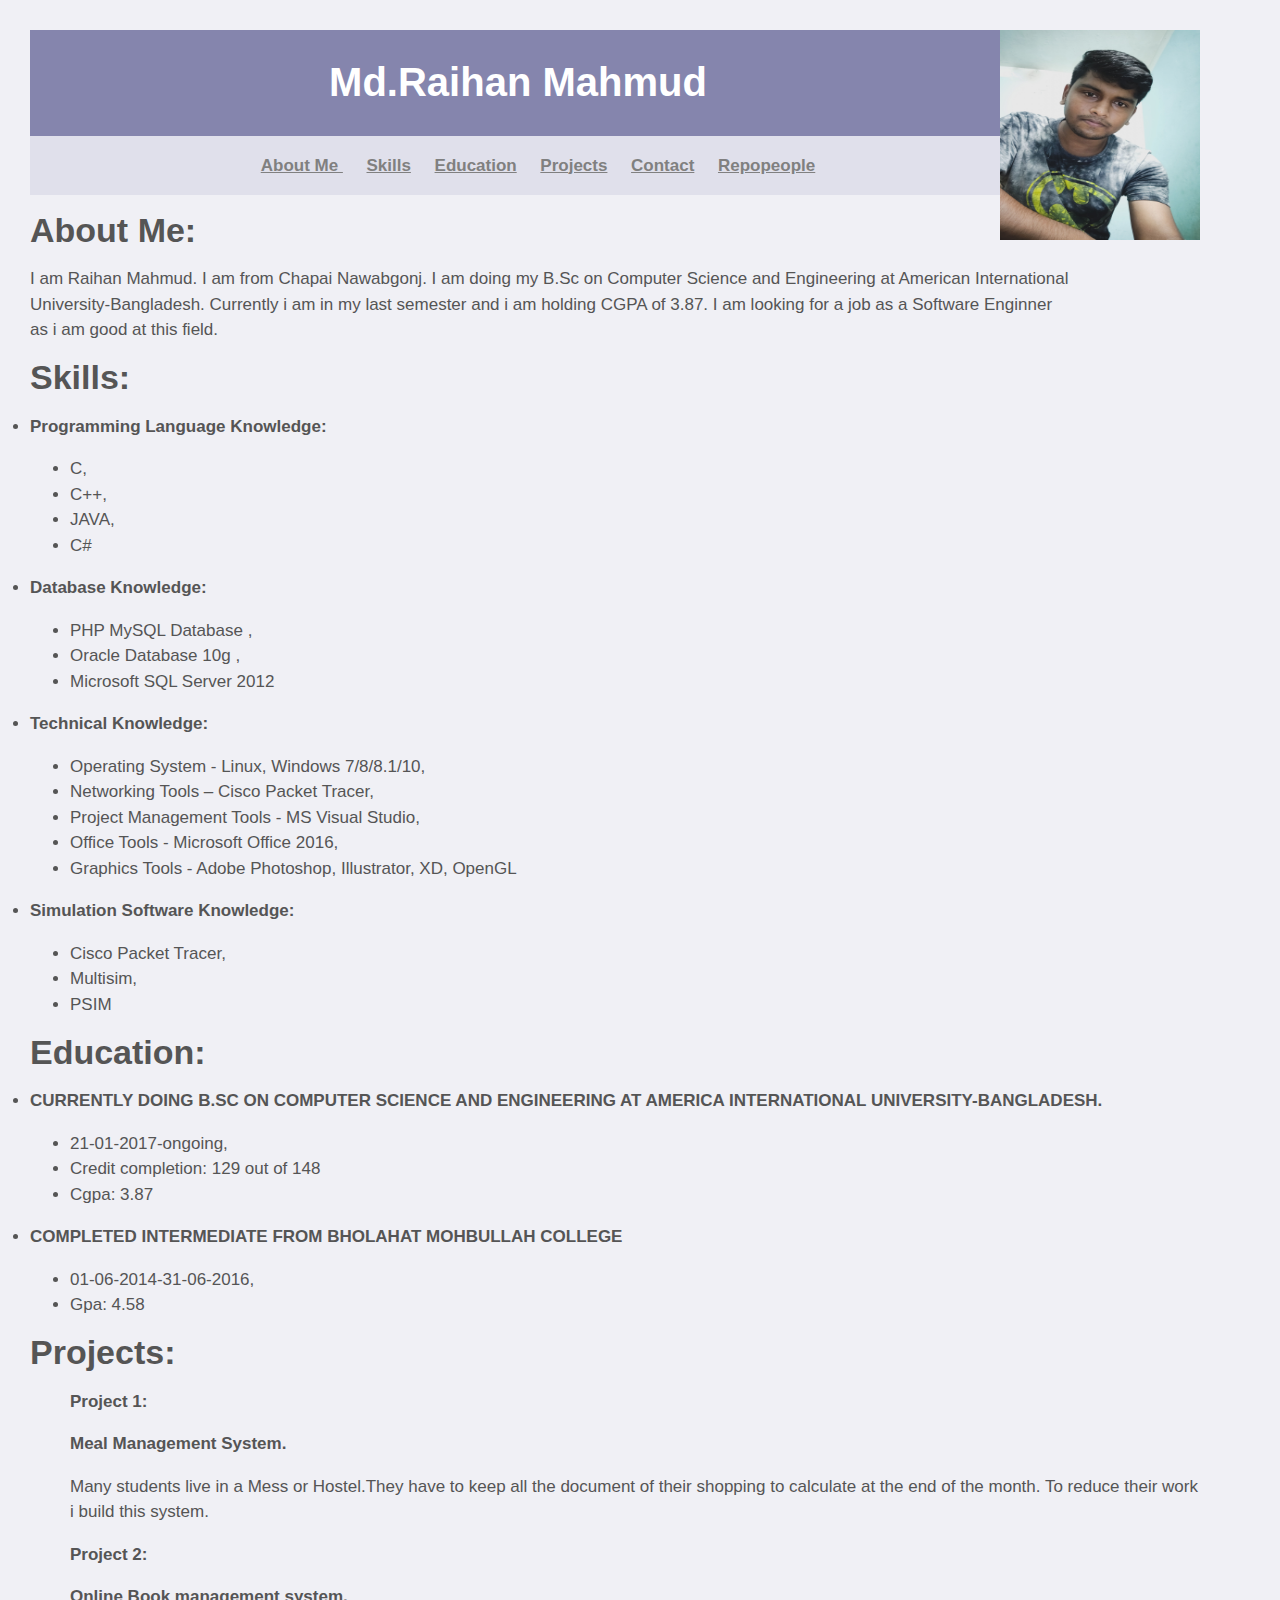
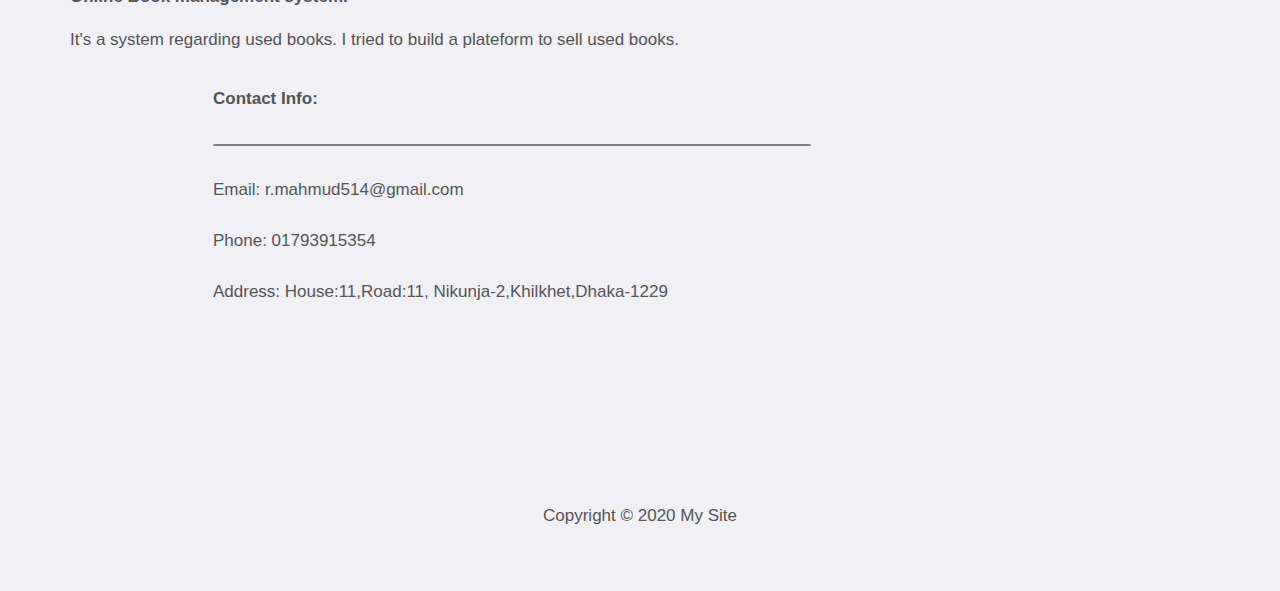
==== index.html @ 2a129cc4 "Update index.html" ====
<!DOCTYPE html>
<html>
<head>
	<title>Resume</title>
	<link rel="stylesheet" type="text/css" href="style.css">
</head>
<body>
	<header id="top-header">
		<div class="container">
		<p style="text-align:center;font-size:40px"><strong>Md.Raihan Mahmud</strong></p>
		<IMG STYLE="position:absolute; TOP:30px; Right:80px; WIDTH:200px; HEIGHT:210px" SRC="Raihan 1 jpg.jpg ">
		<img align="right">
		</div>
	</header>
	<nav id="links">
		<div class="container">
		<ul>
			<center>
			<li><a href="#p0"><Strong>About Me </a></li> &nbsp&nbsp&nbsp&nbsp
			<li><a href="#p1">Skills</a></li>&nbsp&nbsp&nbsp&nbsp
			<li><a href="#p2">Education</a></li>&nbsp&nbsp&nbsp&nbsp
			<li><a href="#p3">Projects</a></li>&nbsp&nbsp&nbsp&nbsp
			<li><a href="#p4">Contact</a></li>&nbsp&nbsp&nbsp&nbsp
			<li><a href="#http://localhost/Assignment-4/repopeople.html">Repopeople</Strong></a></li>
		</center>
		</ul>
		</div>
	</nav>

	<section id = "p0">
		<h1>About Me:</h1>
		<p> I am Raihan Mahmud. I am from Chapai Nawabgonj. I am doing my B.Sc on Computer Science and Engineering at American International <br> University-Bangladesh. Currently i am in my last semester and i am holding CGPA of 3.87. I am looking for a job as a Software Enginner<br> as i am good at this field. </p>
    </section>

    <section id = "p1">
		<h1>Skills:</h1>
		<p> <li><strong> Programming Language Knowledge:</strong></li>
			<ul>
			     <li> C,<br> </li>
				 <li> C++,<br></li>
				 <li>JAVA,<br></li>
				 <li> C#<br></li>
			</ul>
		</p>

		<p> <li><strong> Database Knowledge:</strong></li>
			<ul>
			     <li>PHP MySQL Database ,<br> </li>
				 <li>Oracle Database 10g ,<br></li>
				 <li>Microsoft SQL Server 2012<br></li>
			</ul>
		</p>

		<p> <li><strong>Technical Knowledge:</strong></li>
			<ul>
			    <li>Operating System - Linux, Windows 7/8/8.1/10,<br> </li>
				<li>Networking Tools – Cisco Packet Tracer,<br></li>
				<li>Project Management Tools - MS Visual Studio,<br></li>
				<li>Office Tools - Microsoft Office 2016,<br></li>
				<li>Graphics Tools - Adobe Photoshop, Illustrator, XD, OpenGL<br></li>
			</ul>
		</p>

		<p> <li><strong>Simulation Software Knowledge:</strong></li>
			<ul>
			    <li>Cisco Packet Tracer,<br></li>
				<li> Multisim,<br></li>
				<li>PSIM<br></li>
			</ul>	
	    </p>

    </section>
 
 	<section id = "p2">
		<h1>Education:</h1>
		<p> <li><strong> CURRENTLY DOING B.SC ON COMPUTER SCIENCE AND ENGINEERING AT AMERICA INTERNATIONAL UNIVERSITY-BANGLADESH.</strong></li>
			<ul>
			     <li>21-01-2017-ongoing,<br> </li>
				 <li>Credit completion: 129 out of 148<br></li>
				 <li>Cgpa: 3.87<br></li>
			</ul>
		</p>

		<p> <li><strong>COMPLETED INTERMEDIATE FROM BHOLAHAT MOHBULLAH COLLEGE</strong></li>
			<ul>
			     <li>01-06-2014-31-06-2016,<br> </li>
				 <li>Gpa: 4.58<br></li>
			</ul>
		</p>
	</section>

	<section id = "p3">
		<h1>Projects:</h1>
		<ul>
		<p><strong> Project 1:</strong> </p>
		<p><strong> Meal Management System.</strong></p>
		<p> Many students live in a Mess or Hostel.They have to keep all the document of their shopping to calculate at the end of the month. To reduce their work<br> i build this system.
		</ul>
		</p>

        <ul>
		<p><strong>Project 2:</strong></p>
		<p><strong> Online Book management system.</strong></p>
		<p> It's a system regarding used books. I tried to build a plateform to sell used books.
        </ul>
		</p>

    </section>
	<section id="p4">
		<div class="container">
		<p style="text-align:left;"><strong>Contact Info:</strong></p>

		</div>
	</section>
	<div class="container">
	<center><section id="message-box"></center>
		<h1></h1>
		<p> <br>Email: r.mahmud514@gmail.com</br>
			<br>Phone: 01793915354</br>
			<br>Address: House:11,Road:11, Nikunja-2,Khilkhet,Dhaka-1229</br></p>
	</section>
	</div>
	<footer id="main-footer">
		<p>Copyright &copy; 2020 My Site</p>
	</footer>
</body>
</html>
---- style.css ----
body {
	background-color: #f0f0f5;
	color: #555;
	font: 17px Arial, Helvetica, sans-serif;
	line-height: 1.5em;
	margin: 30px;
}
.container {
	width: 70%;
	margin: auto;
	overflow: auto;
}
#top-header {
	background-color: #8585ad;
	color: #fff;
	width: 80%;
}
#links {
	background-color: #e0e0eb;
	width: 80%;
}
#links a {
	color:#808080;
	text-align: right;
}
#links li {
	display: inline;
}
#view-port {
	
	background-position: center;
	text-align: center;
}
#message-box {
	float: left;
	width: 70%;
	line-height: 1.3em;
	box-sizing: border-box;
	margin-top: 15px;
	border: 1px grey solid;
	border-radius: 3px;
	}
#sidewall {
	float: left;
	width: 30%;
	margin-top: 15px;
	padding: 5px;
	box-sizing: border-box;
	}
#main-footer {
	text-align: center;
	padding: 15px;
	margin-top: 150px;
}
}
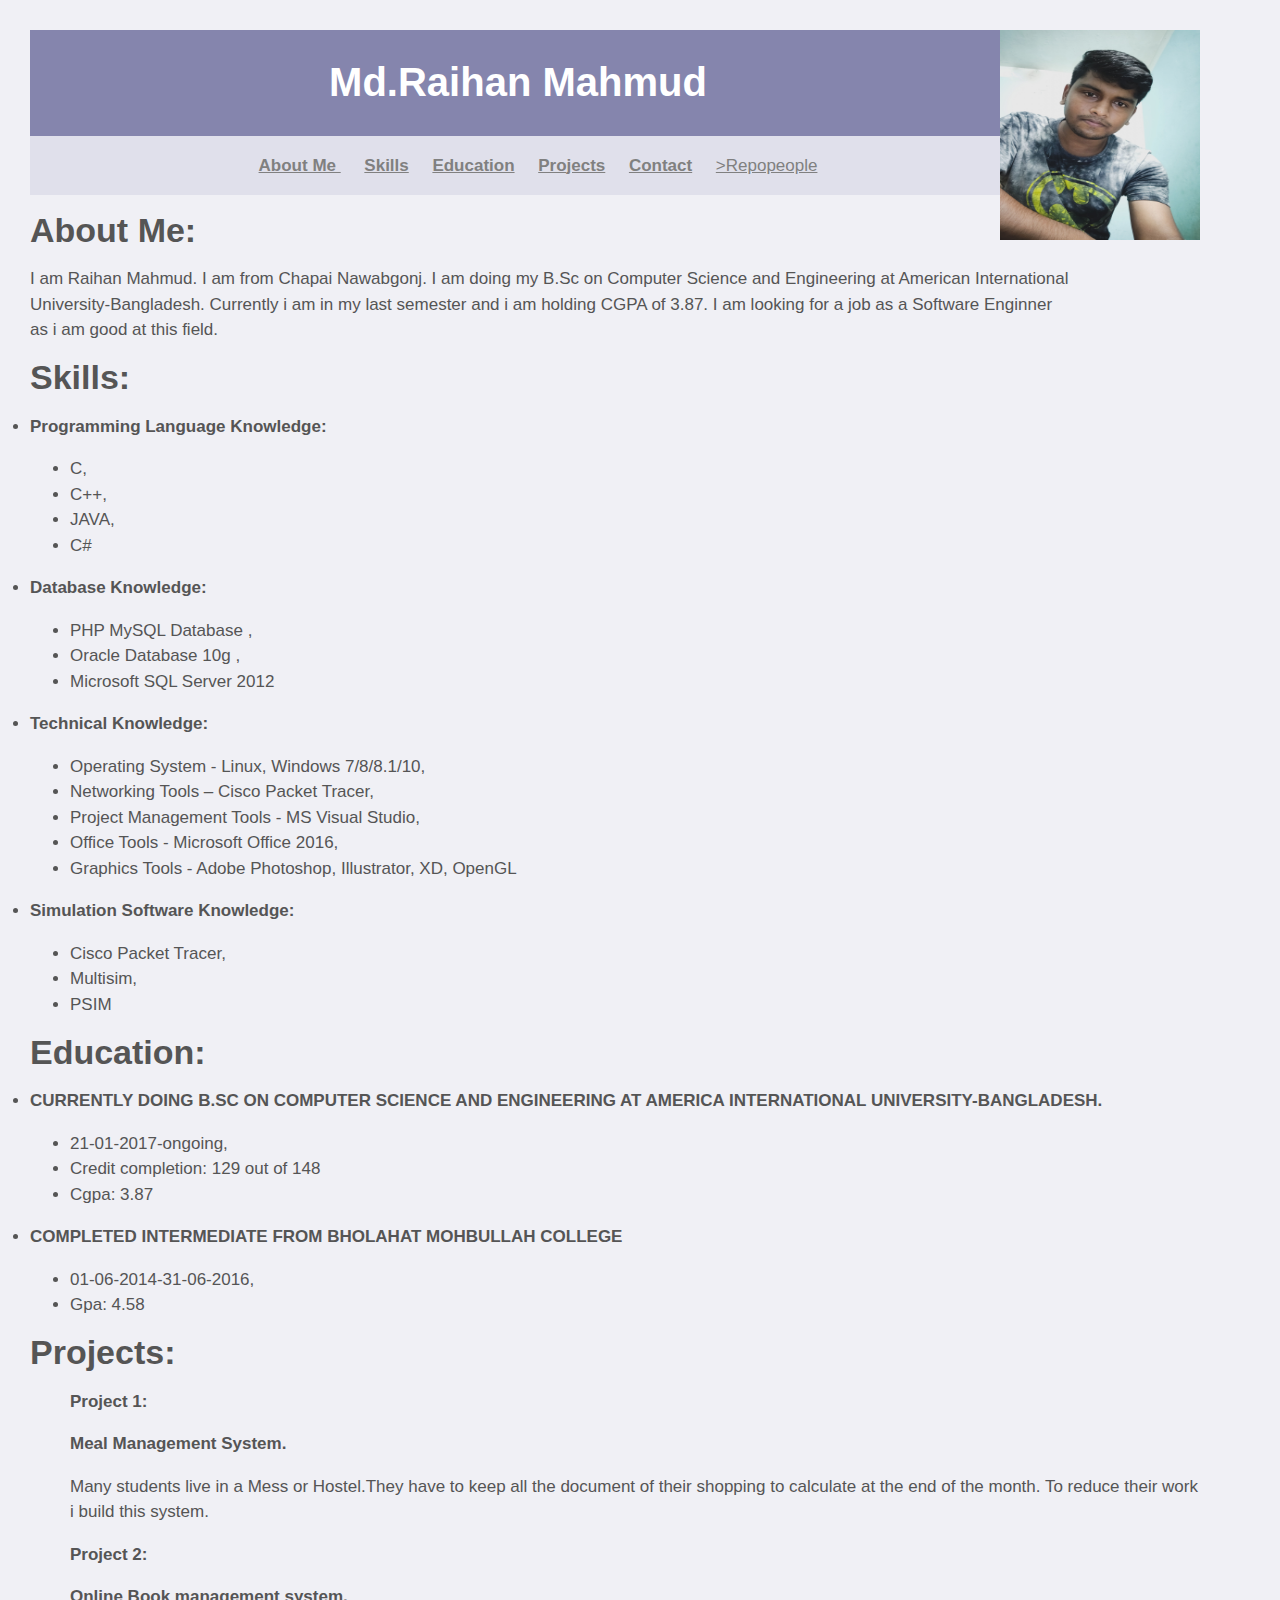
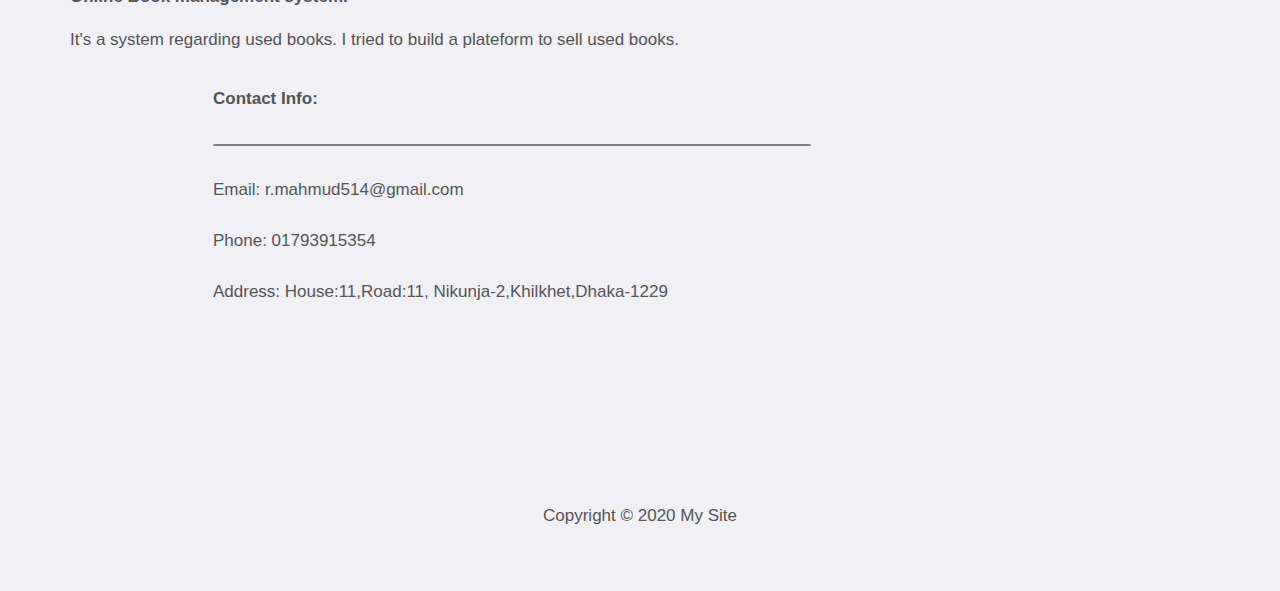
==== commit 1ac27f05: "Update index.html" ====
--- a/index.html
+++ b/index.html
@@ -20,8 +20,8 @@
 			<li><a href="#p1">Skills</a></li>&nbsp&nbsp&nbsp&nbsp
 			<li><a href="#p2">Education</a></li>&nbsp&nbsp&nbsp&nbsp
 			<li><a href="#p3">Projects</a></li>&nbsp&nbsp&nbsp&nbsp
-			<li><a href="#p4">Contact</a></li>&nbsp&nbsp&nbsp&nbsp
-			<li><a href="#http://localhost/Assignment-4/repopeople.html">Repopeople</Strong></a></li>
+			<li><a href="#p4">Contact</a></Strong></li>&nbsp&nbsp&nbsp&nbsp
+			<li><a href="#http://localhost/Assignment-4/repopeople.html"<Strong>>Repopeople</Strong></a></li>
 		</center>
 		</ul>
 		</div>
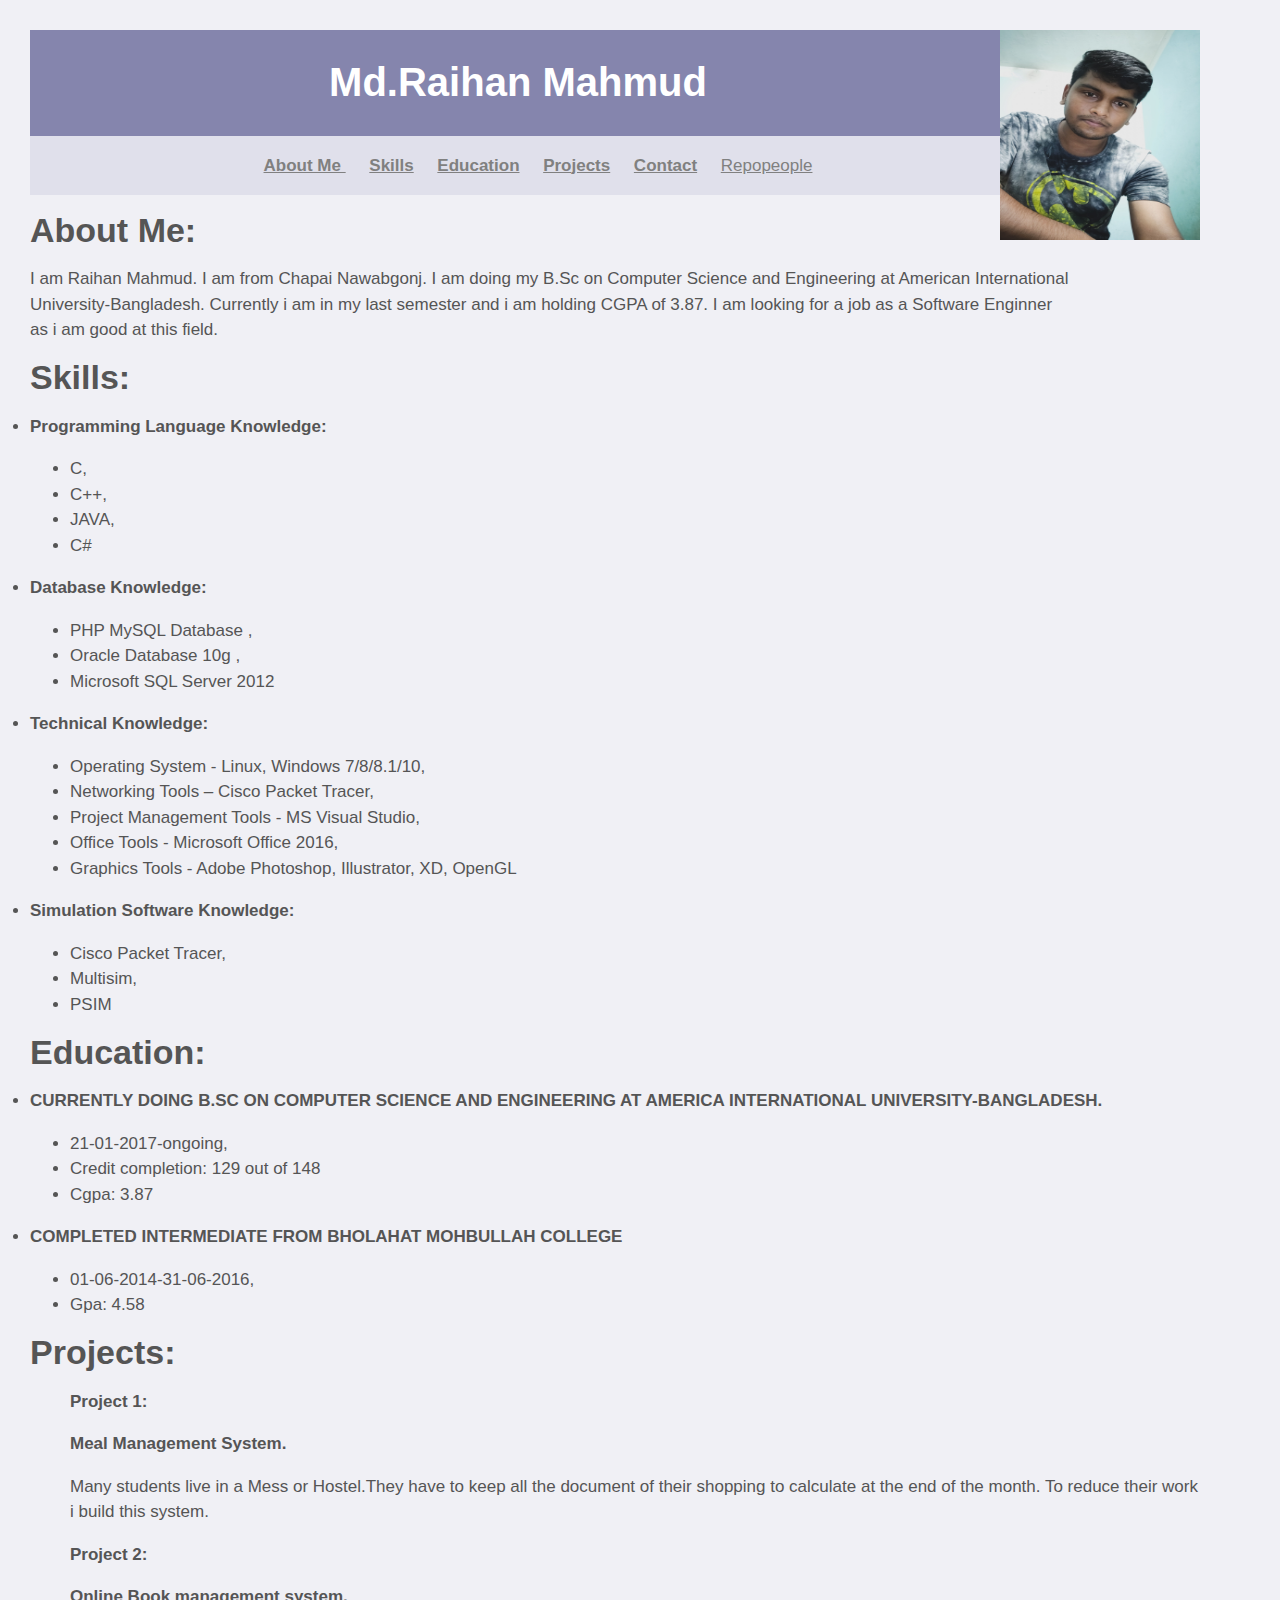
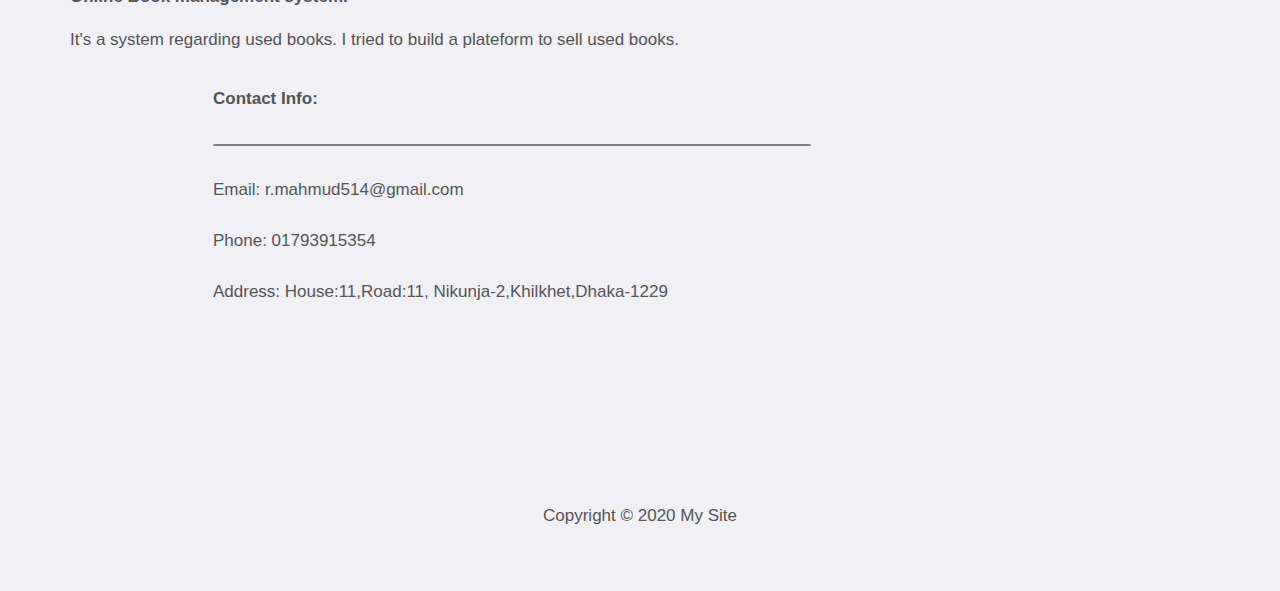
==== commit fcc8ee93: "Update index.html" ====
--- a/index.html
+++ b/index.html
@@ -21,7 +21,7 @@
 			<li><a href="#p2">Education</a></li>&nbsp&nbsp&nbsp&nbsp
 			<li><a href="#p3">Projects</a></li>&nbsp&nbsp&nbsp&nbsp
 			<li><a href="#p4">Contact</a></Strong></li>&nbsp&nbsp&nbsp&nbsp
-			<li><a href="#http://localhost/Assignment-4/repopeople.html"<Strong>>Repopeople</Strong></a></li>
+			<li><a href="#http://localhost/Assignment-4/repopeople.html"<Strong>Repopeople</Strong></a></li>
 		</center>
 		</ul>
 		</div>
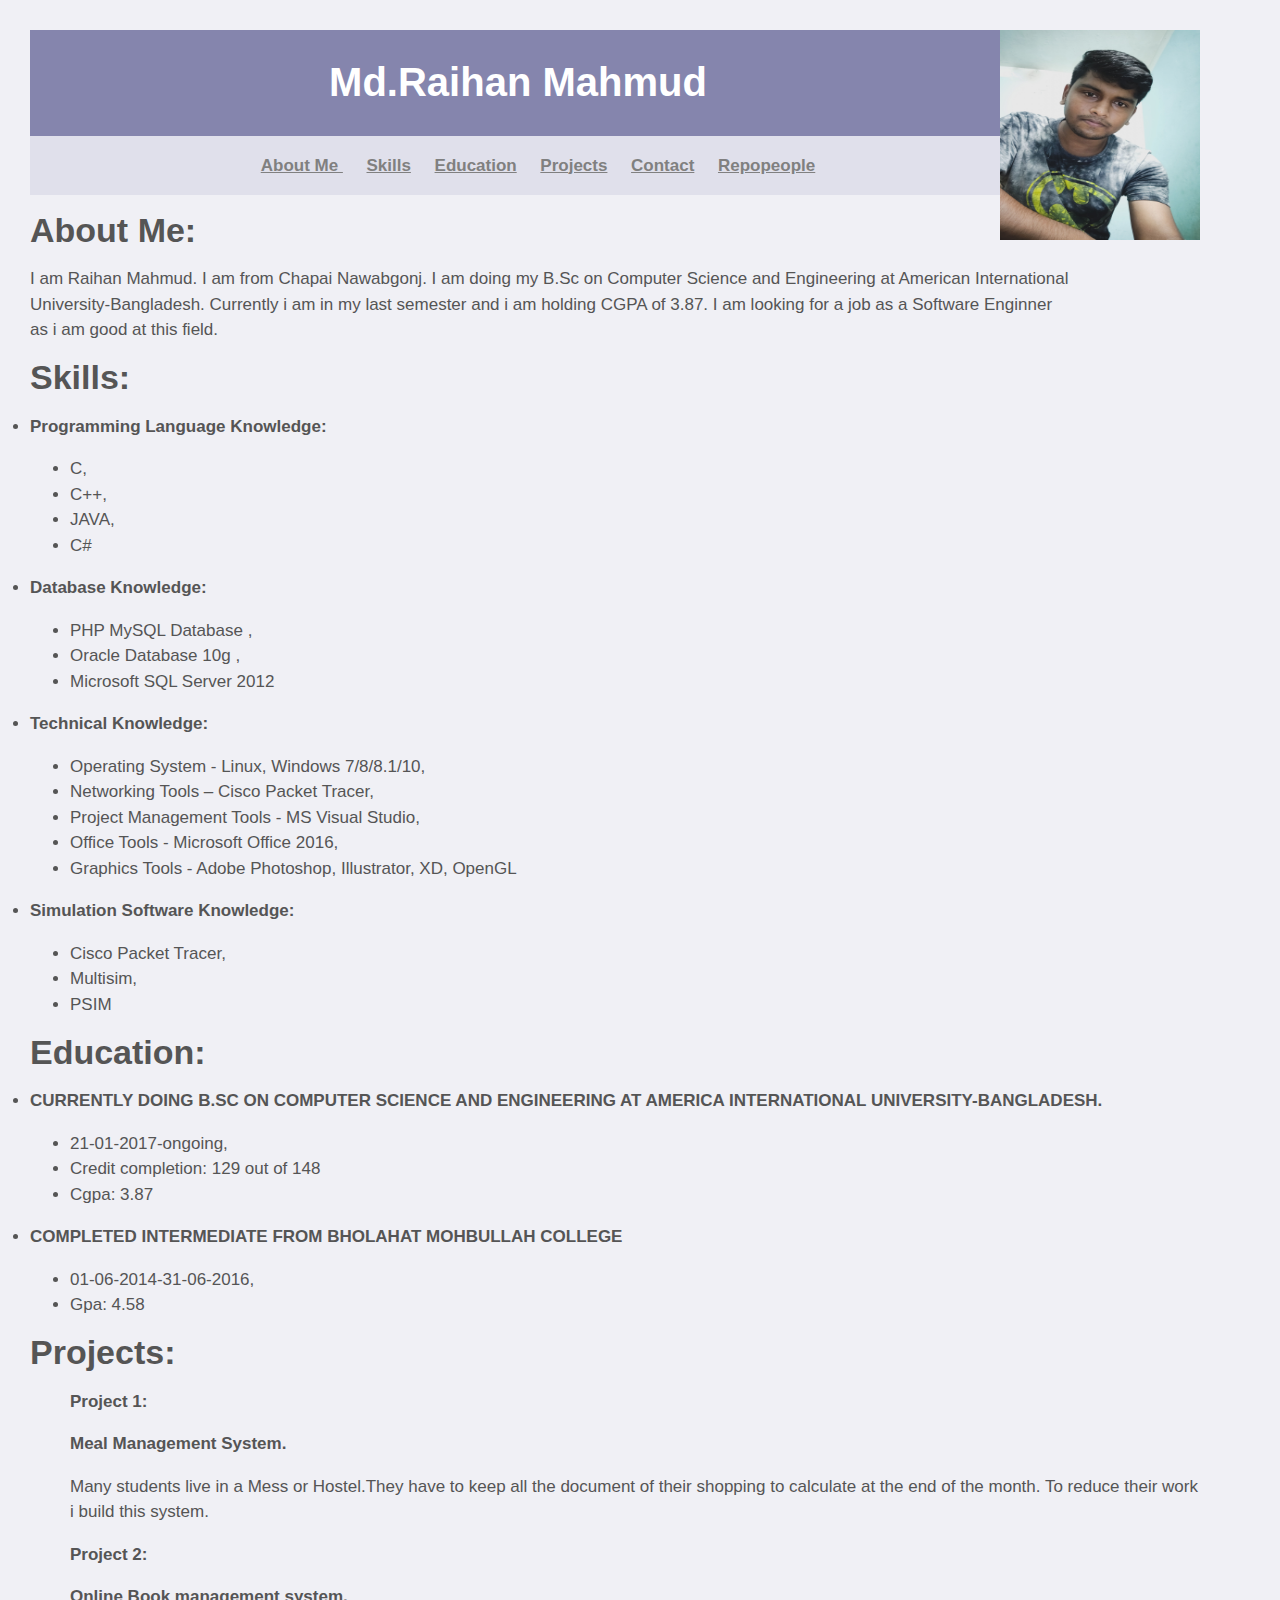
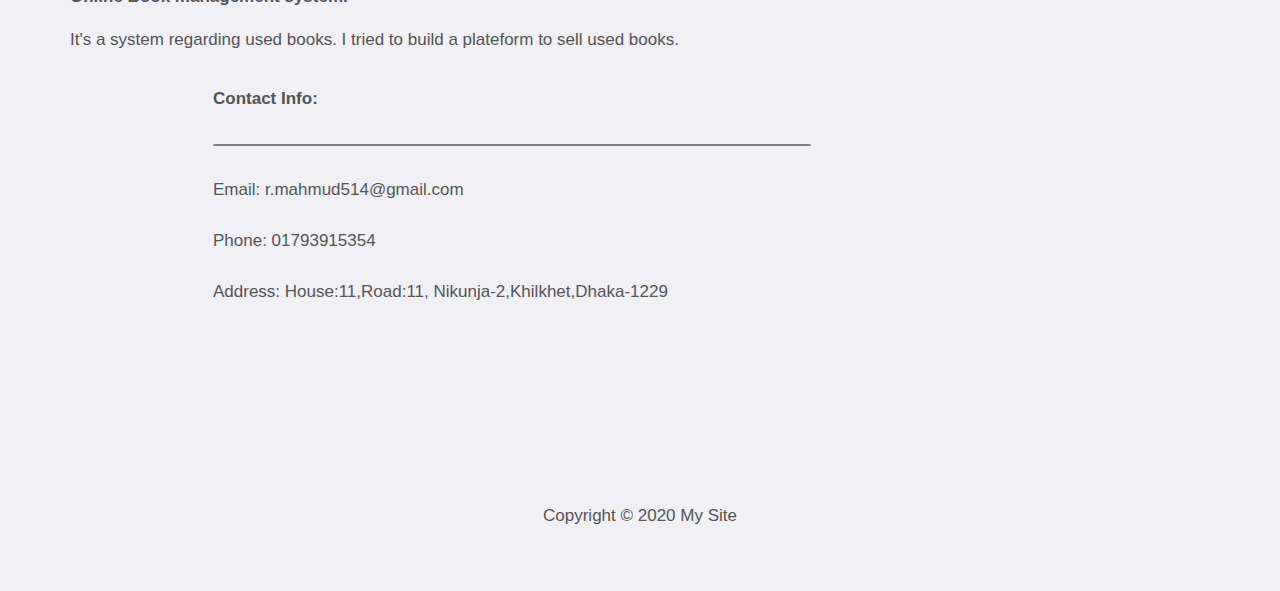
==== commit 21bfce7c: "Update index.html" ====
--- a/index.html
+++ b/index.html
@@ -21,7 +21,7 @@
 			<li><a href="#p2">Education</a></li>&nbsp&nbsp&nbsp&nbsp
 			<li><a href="#p3">Projects</a></li>&nbsp&nbsp&nbsp&nbsp
 			<li><a href="#p4">Contact</a></Strong></li>&nbsp&nbsp&nbsp&nbsp
-			<li><a href="#http://localhost/Assignment-4/repopeople.html"<Strong>Repopeople</Strong></a></li>
+			<li><a href="http://localhost/Assignment-4/repopeople.html"><Strong>Repopeople</Strong></a></li>
 		</center>
 		</ul>
 		</div>
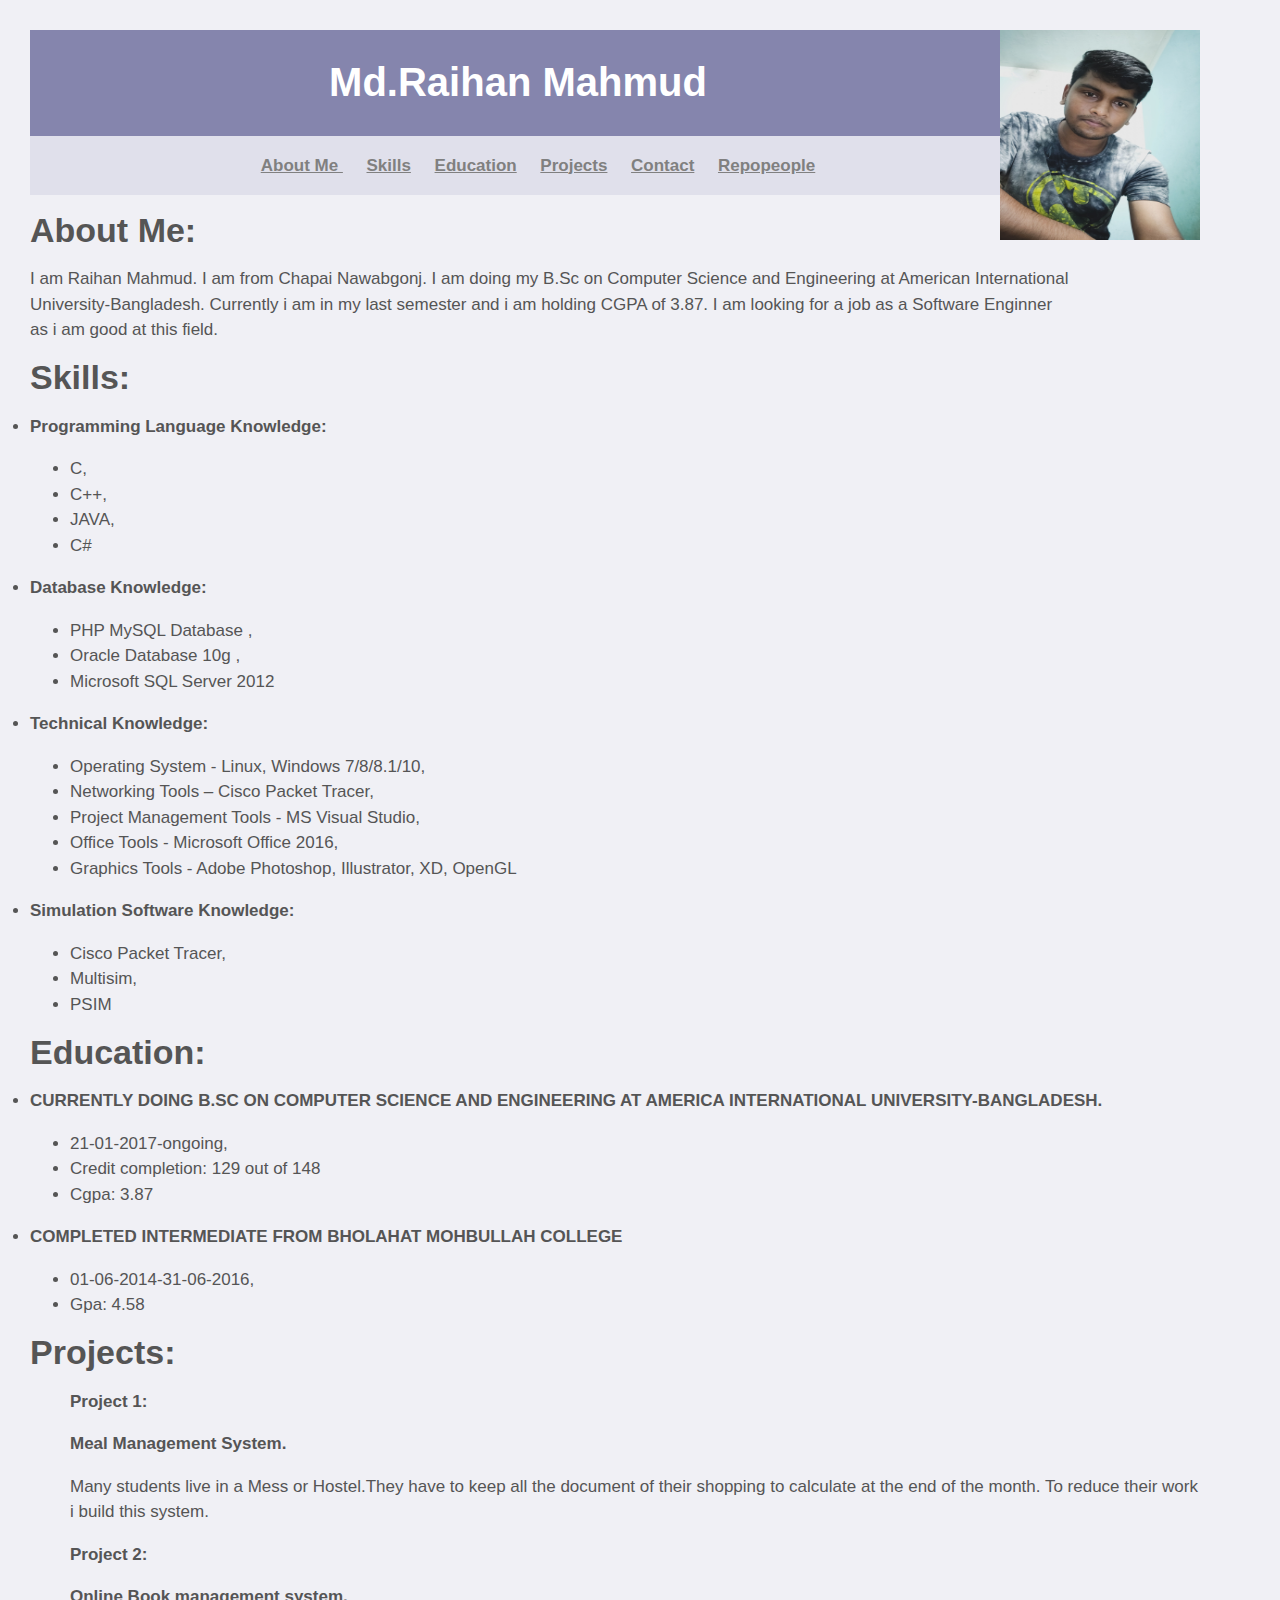
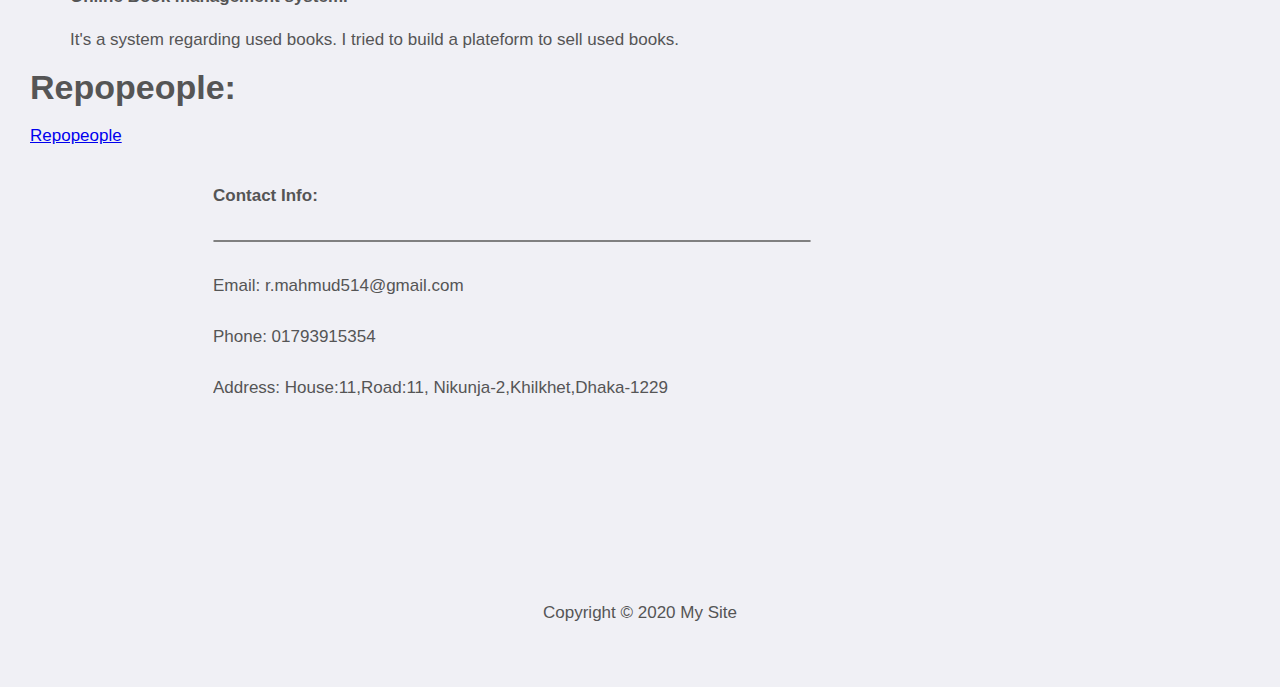
==== commit 79acea34: "Add files via upload" ====
--- a/index.html
+++ b/index.html
@@ -106,6 +106,11 @@
 		</p>
 
     </section>
+    <section id = "p5">
+		<h1>Repopeople:</h1>
+		<p> <a href="https://raihan-mahmud514.github.io/Portfolio/repopeople.html">Repopeople</a> </p>
+    </section>
+
 	<section id="p4">
 		<div class="container">
 		<p style="text-align:left;"><strong>Contact Info:</strong></p>
@@ -119,9 +124,11 @@
 			<br>Phone: 01793915354</br>
 			<br>Address: House:11,Road:11, Nikunja-2,Khilkhet,Dhaka-1229</br></p>
 	</section>
+
+
 	</div>
 	<footer id="main-footer">
 		<p>Copyright &copy; 2020 My Site</p>
 	</footer>
 </body>
-</html>
+</html>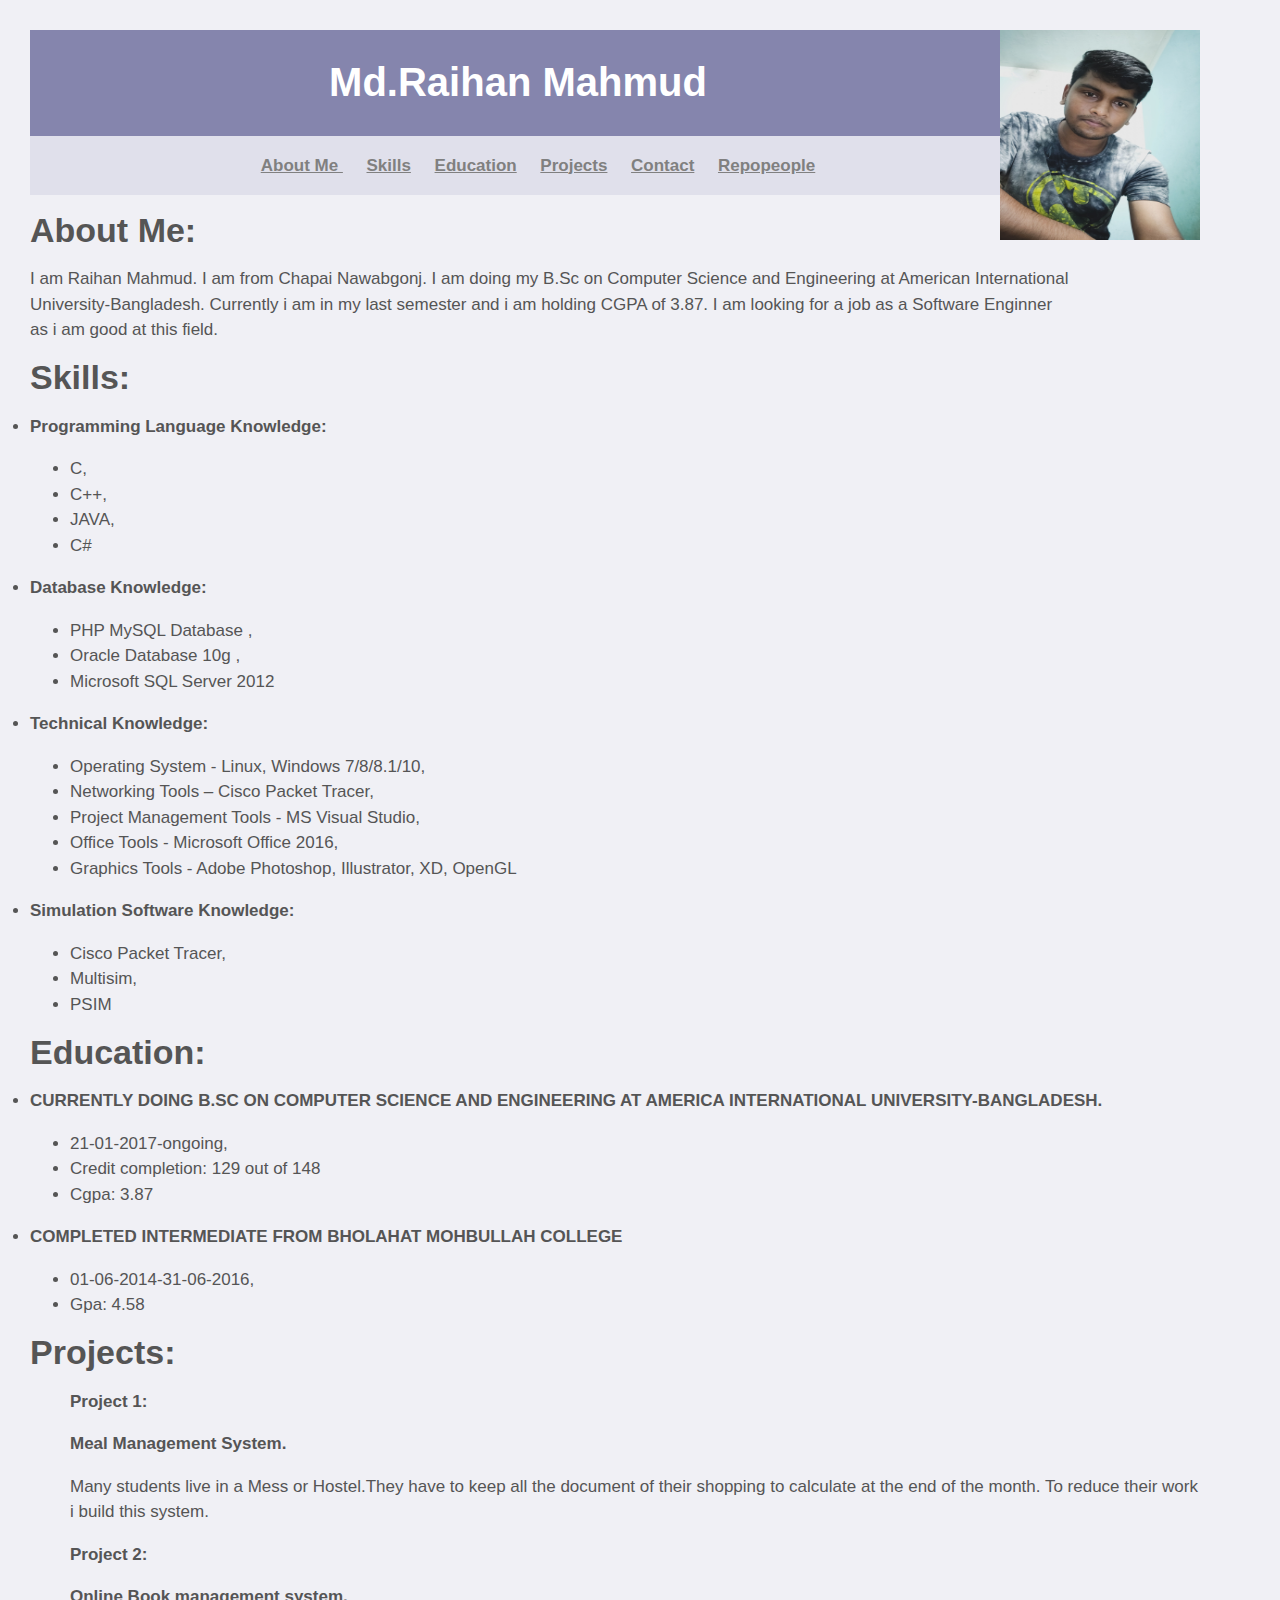
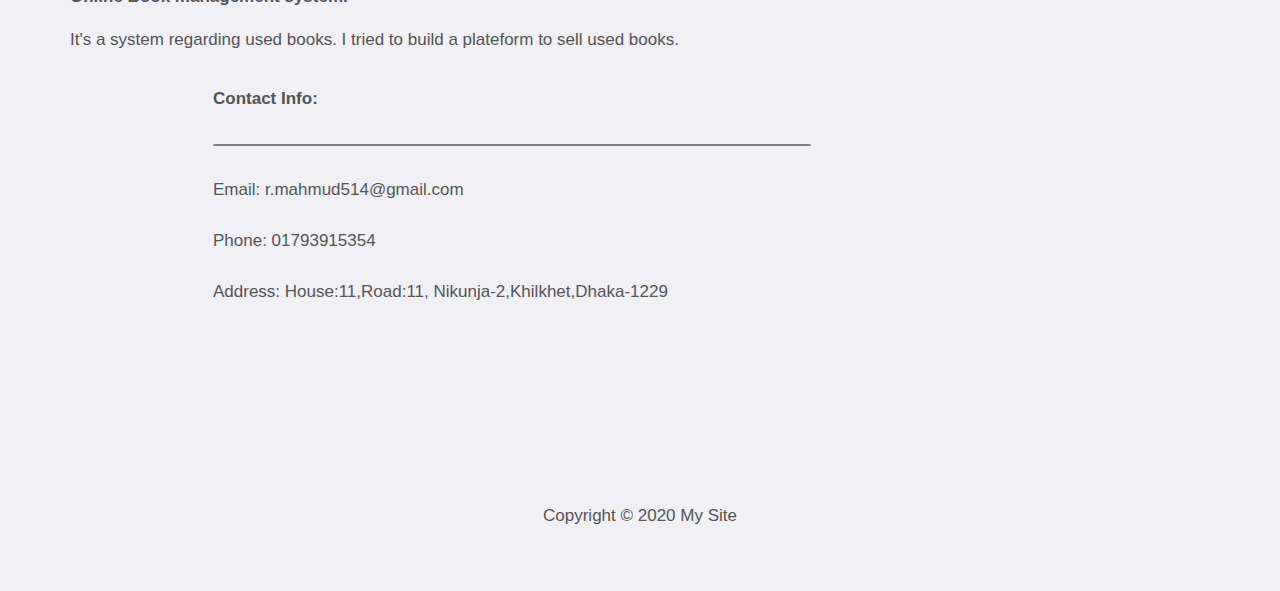
==== commit e0079e42: "Add files via upload" ====
--- a/index.html
+++ b/index.html
@@ -21,7 +21,7 @@
 			<li><a href="#p2">Education</a></li>&nbsp&nbsp&nbsp&nbsp
 			<li><a href="#p3">Projects</a></li>&nbsp&nbsp&nbsp&nbsp
 			<li><a href="#p4">Contact</a></Strong></li>&nbsp&nbsp&nbsp&nbsp
-			<li><a href="http://localhost/Assignment-4/repopeople.html"><Strong>Repopeople</Strong></a></li>
+			<li><a href="https://raihan-mahmud514.github.io/Portfolio/repopeople.html"><Strong>Repopeople</Strong></a></li>
 		</center>
 		</ul>
 		</div>
@@ -106,10 +106,6 @@
 		</p>
 
     </section>
-    <section id = "p5">
-		<h1>Repopeople:</h1>
-		<p> <a href="https://raihan-mahmud514.github.io/Portfolio/repopeople.html">Repopeople</a> </p>
-    </section>
 
 	<section id="p4">
 		<div class="container">
